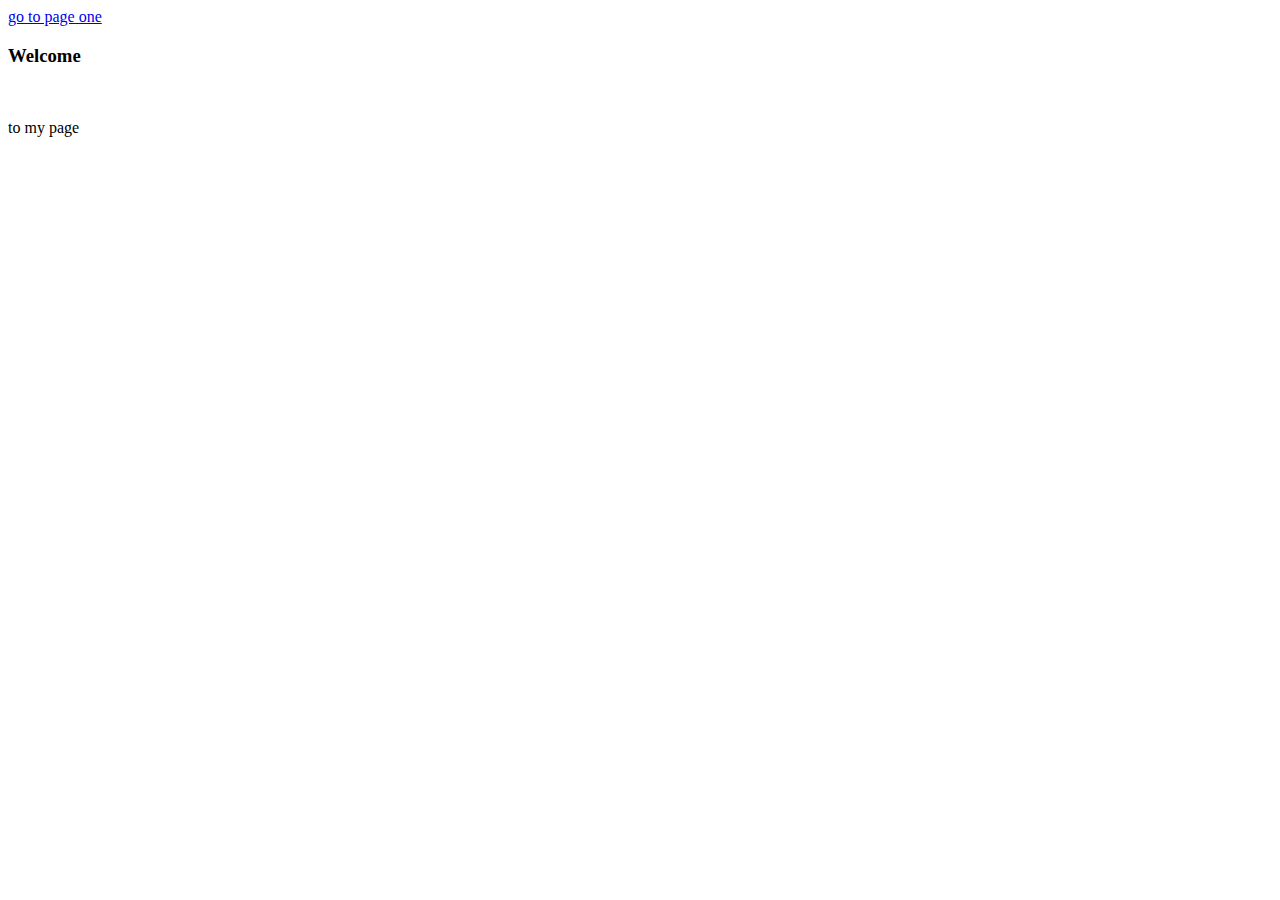
==== index.html @ e0473793 "init" ====
<!DOCTYPE html>
<html lang="en">
<head>
    <title>Assignment 1</title>
</head>
<body>
    <a href="pages/page1.html">go to page one</a>
    <h3>Welcome</h3>
    <br />
    <p>to my page</p>
</body>
</html>
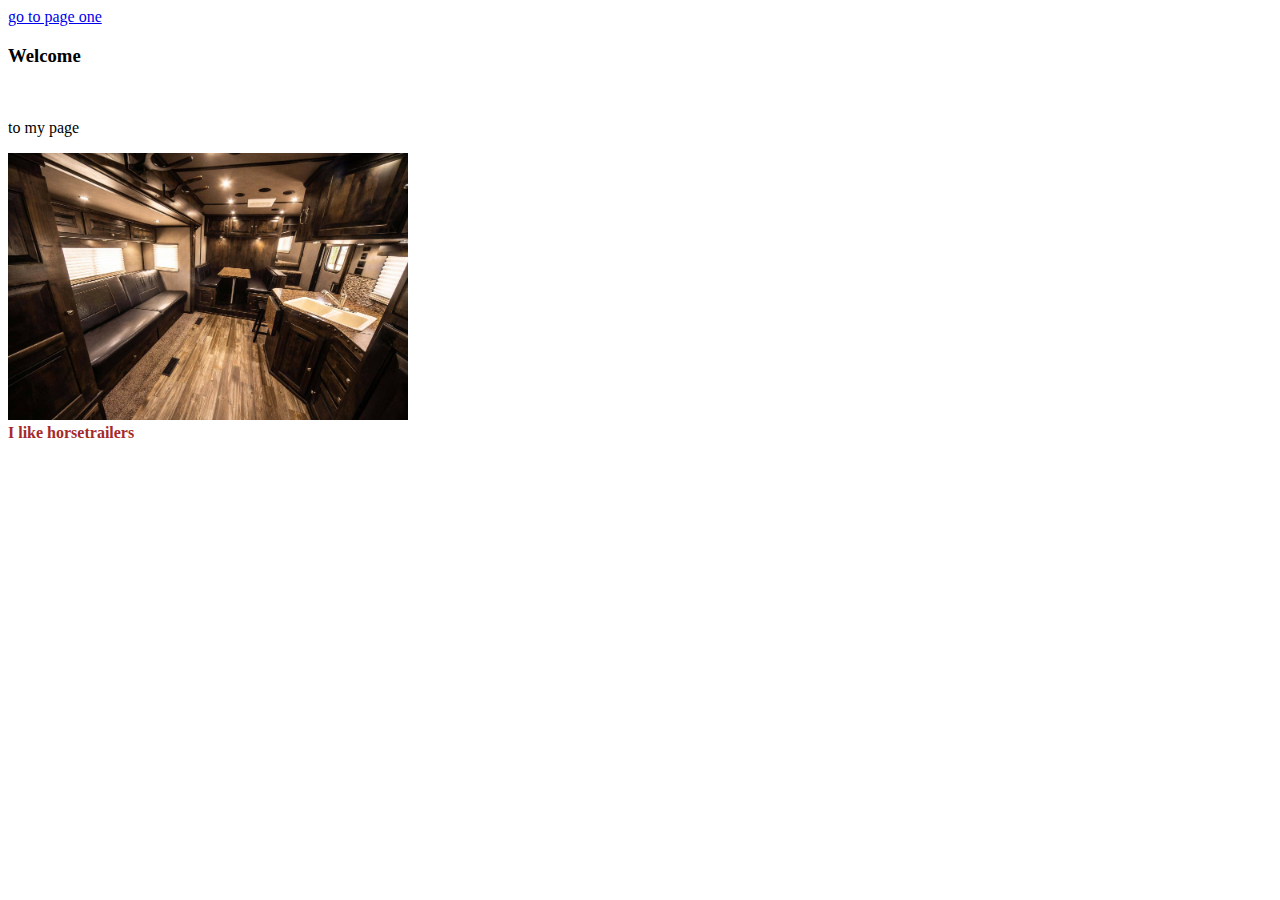
==== commit 876d4b93: "added image and styles" ====
--- a/index.html
+++ b/index.html
@@ -2,11 +2,14 @@
 <html lang="en">
 <head>
     <title>Assignment 1</title>
+    <link rel="stylesheet" href="styles/styles.css">
 </head>
 <body>
     <a href="pages/page1.html">go to page one</a>
     <h3>Welcome</h3>
     <br />
     <p>to my page</p>
+    <img src="images/horsetrailers.jpg" width="400" alt="horse trailer">
+    <p class="imagetext">I like horsetrailers</p>
 </body>
 </html>--- a/styles/styles.css
+++ b/styles/styles.css
@@ -0,0 +1,7 @@
+.imagetext
+{
+    margin: 0;
+    padding: 0;
+    color:brown;
+    font-weight: 600;
+}